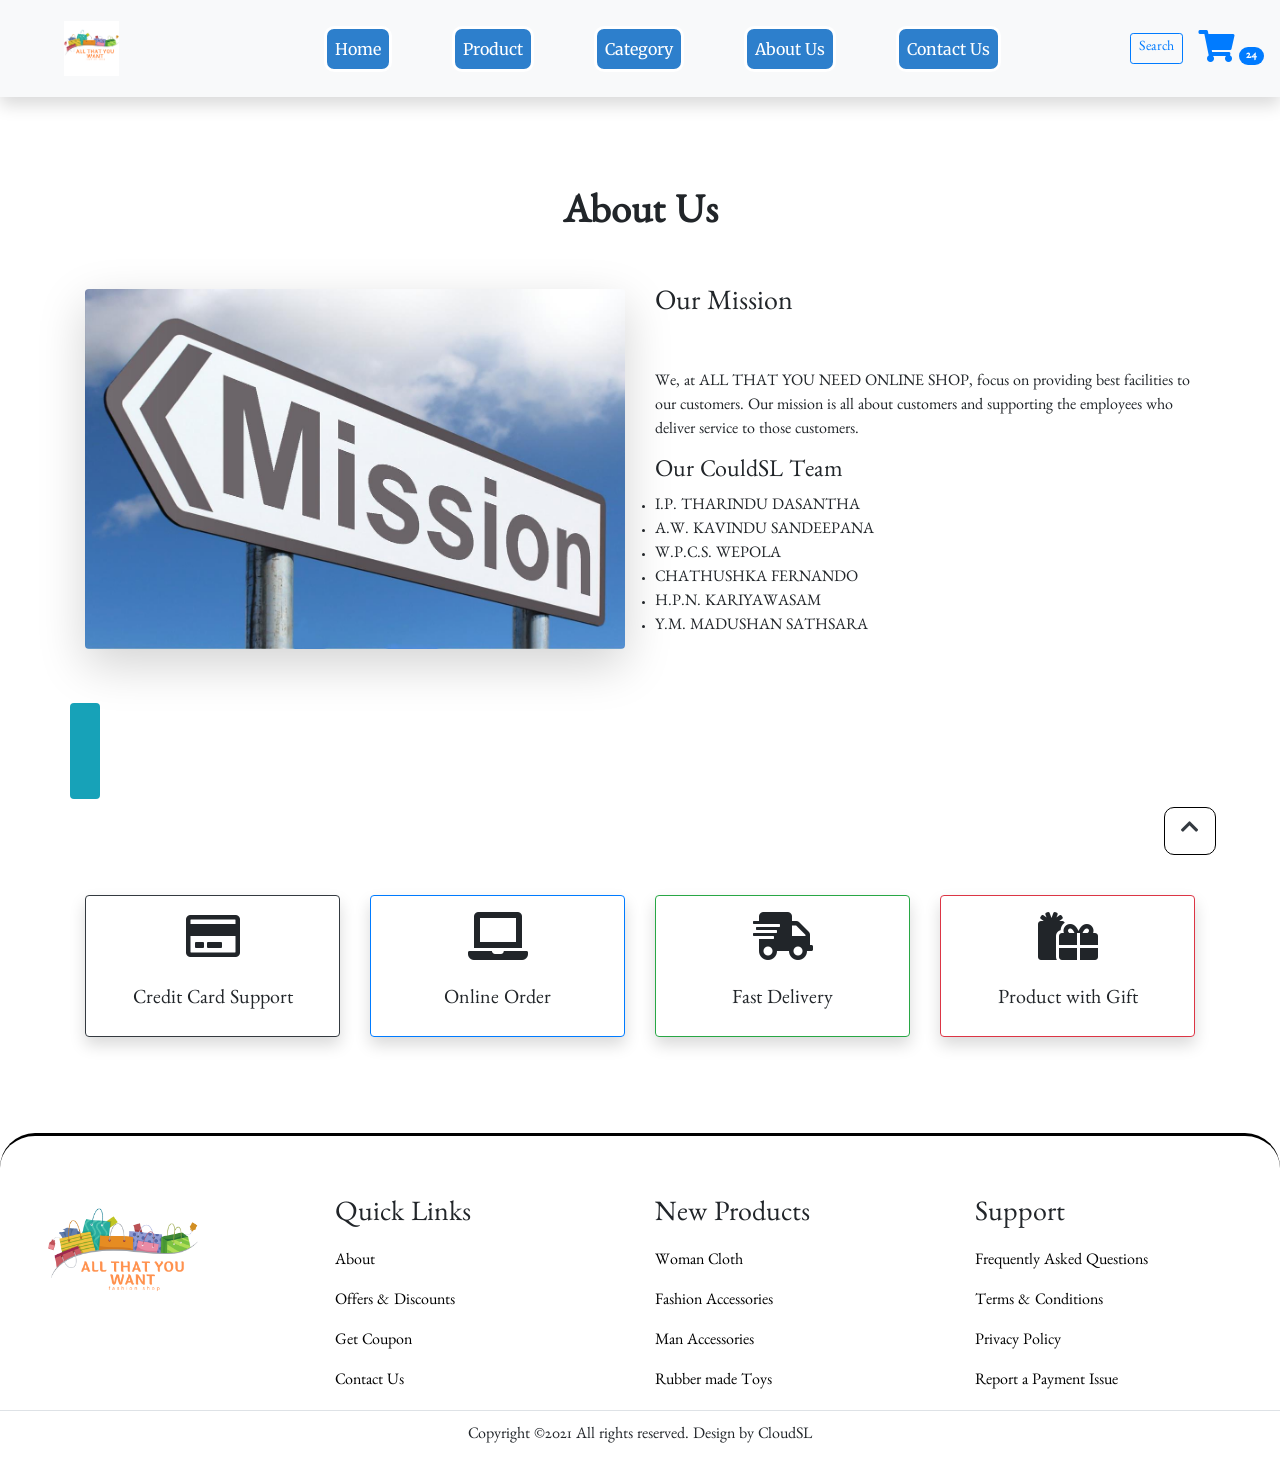
==== about.html @ b26aa937 "commit" ====
<!DOCTYPE html>
<html lang="en">

<head>
    <!-- Required meta tags -->
    <meta charset="utf-8" />
    <meta name="viewport" content="width=device-width, initial-scale=1, shrink-to-fit=no" />

    <!-- style.css  -->
    <link rel="stylesheet" href="assets/css/style.css">

    <!-- Bootstrap CSS -->
    <link rel="stylesheet" href="https://stackpath.bootstrapcdn.com/bootstrap/4.5.2/css/bootstrap.min.css"
        integrity="sha384-JcKb8q3iqJ61gNV9KGb8thSsNjpSL0n8PARn9HuZOnIxN0hoP+VmmDGMN5t9UJ0Z" crossorigin="anonymous">

    <!-- fontawesome cdn link -->
    <link rel="stylesheet" href="https://cdnjs.cloudflare.com/ajax/libs/font-awesome/5.10.0/css/all.min.css"
        integrity="sha512-PgQMlq+nqFLV4ylk1gwUOgm6CtIIXkKwaIHp/PAIWHzig/lKZSEGKEysh0TCVbHJXCLN7WetD8TFecIky75ZfQ=="
        crossorigin="anonymous" />

    <title>Online Shopping Site</title>
</head>

<body id="top">
    <!-- ==============header menu section starts here============== -->
    <section class="header_menu" id="header_menu">
        <div class="container-fluid px-0 shadow">
            <nav class="navbar navbar-expand-lg navbar-light bg-light py-3 ">
                <a class="navbar-brand pl-5" href="javascript:;">
                    <img src="assets/images/logo.png" class="img img-fluid" width="55px" alt="logo">
                </a>
                <button class="navbar-toggler" type="button" data-toggle="collapse"
                    data-target="#navbarSupportedContent" aria-controls="navbarSupportedContent" aria-expanded="false"
                    aria-label="Toggle navigation">
                    <span class="navbar-toggler-icon"></span>
                </button>

                <div class="collapse navbar-collapse" id="navbarSupportedContent">
                    <ul class="navbar-nav mx-auto">
                        <li class="nav-item ">
                            <a class="nav-link" href="index.html">Home <span class="sr-only">(current)</span></a>
                        </li>
                        <li class="nav-item ">
                            <a class="nav-link" href="product.html">Product</a>
                        </li>
                        <li class="nav-item ">
                            <a class="nav-link" href="category.html">Category</a>
                        </li>
                        <li class="nav-item active">
                            <a class="nav-link" href="about.html">About Us</a>
                        </li>
                        <li class="nav-item">
                            <a class="nav-link" href="contact.html">Contact Us</a>
                        </li>
                        <!-- <li class="nav-item dropdown">
              <a class="nav-link dropdown-toggle" href="#" id="navbarDropdown" role="button" data-toggle="dropdown"
                aria-haspopup="true" aria-expanded="false">
                Dropdown
              </a>
              <div class="dropdown-menu" aria-labelledby="navbarDropdown">
                <a class="dropdown-item" href="#">Action</a>
                <a class="dropdown-item" href="#">Another action</a>
                <div class="dropdown-divider"></div>
                <a class="dropdown-item" href="#">Something else here</a>
              </div>
            </li> -->
                    </ul>
                    <div class="search mr-3">
                        <a href="search.html" class="btn btn-sm btn-outline-primary">
                            Search
                        </a>
                    </div>
                    <div class="cart">
                        <a href="cart.html">
                            <i class="fas fa-shopping-cart fa-2x"></i>
                            <span class="badge badge-pill badge-primary">24</span>
                        </a>
                    </div>
                </div>
            </nav>
        </div>
    </section>
    <!-- ==============header menu section ends here============== -->

    <!-- ==============about starts here============== -->
    <section class="about py-5 my-5" id="about">
        <div class="container ">
            <div class="section_title text-center mb-5">
                <h1 class="text-capitalize"><strong>About Us</strong></h1>
            </div>
            <div class="row">
                <div class="col-md-6">
                    <div class="row">
                        <div class="col-md-12">
                            <img src="assets/images/mission.jpg" class="img img-fluid rounded shadow-lg"
                                alt="about us image">
                        </div>
                    </div>
                </div>
                <div class="col-md-6">

                    <div class="row">
                        <div class="col-md-12">
                            <div class="title">
                                <h3>Our Mission</h3>
                            </div>
                            <div class="about_text mt-sm-5">
                                <p>
                                    We, at ALL THAT YOU NEED ONLINE SHOP, focus on providing best facilities to our customers. Our mission is all about customers and supporting the employees who deliver service to those customers.
                                </p>
                                <h4> Our CouldSL Team</h4>

                                <ul>
                                <li>I.P. THARINDU DASANTHA</li>
                                <li>A.W. KAVINDU SANDEEPANA</li>
                                <li>W.P.C.S. WEPOLA</li>
                                <li>CHATHUSHKA FERNANDO</li>
                                <li>H.P.N. KARIYAWASAM</li>
                                <li>Y.M. MADUSHAN SATHSARA</li></ul>
                            </div>
                        </div>
                    </div>
                </div>
            </div>
            <div class="row">
                <!-- ==============testimonial starts here============== -->
                <section class="text-center bg-info my-5 py-5 rounded">
                    <div class="col-md-10 col-10 mx-auto">
                        <!-- Carousel Wrapper -->
                        <div id="carousel-example-1" class="carousel slide carousel-fade" data-ride="carousel"
                            data-interval="false">
                            <!--Slides-->
                            <div class="carousel-inner">
                                <!--First slide-->
                                <div class="carousel-item active">
                                   
                                <!--First slide-->
                                <!--Second slide-->
                                <div class="carousel-item">
                                    <div class="testimonial">
                                        <!--Avatar-->
                                        <div class="avatar mx-auto mb-4">
                                            <img src="assets/images/testimonial3.jpg" class="rounded-circle img-fluid"
                                                alt="Second sample avatar image">
                                        </div>
                                        <!--Content-->
                                        <p>
                                            <i class="fas fa-quote-left"></i>
                                            Lorem ipsum dolor sit amet, consectetur adipiscing elit, sed do eiusmod tempor incididunt ut labore et dolore magna aliqua. Ut enim ad minim veniam, quis nostrud exercitation ullamco laboris nisi ut aliquip ex ea commodo consequat. </p>
                                        <h4 class="font-weight-bold">XYZ</h4>
                                        <h6 class="font-weight-bold my-3">Photographer at Studio LA</h6>
                                        <!--Review-->
                                        <i class="fas fa-star blue-text"> </i>
                                        <i class="fas fa-star blue-text"> </i>
                                        <i class="fas fa-star blue-text"> </i>
                                        <i class="fas fa-star blue-text"> </i>
                                        <i class="fas fa-star blue-text"> </i>
                                    </div>
                                </div>
                                <!--Second slide-->
                                <!--Third slide-->
                                <div class="carousel-item">
                                    <div class="testimonial">
                                        <!--Avatar-->
                                        <div class="avatar mx-auto mb-4">
                                            <img src="assets/images/testimonial3.jpg" class="rounded-circle img-fluid"
                                                alt="Third sample avatar image">
                                        </div>
                                        <!--Content-->
                                        <p>
                                            <i class="fas fa-quote-left"></i>
                                            Lorem ipsum dolor sit amet, consectetur adipiscing elit, sed do eiusmod tempor incididunt ut labore et dolore magna aliqua. Ut enim ad minim veniam, quis nostrud exercitation ullamco laboris nisi ut aliquip ex ea commodo consequat. Duis aute irure dolor in reprehenderit in voluptate velit esse cillum dolore eu fugiat nulla pariatur.
                                        </p>
                                        <h4 class="font-weight-bold">LMN</h4>
                                        <h6 class="font-weight-bold my-3">Front-end Developer in NY</h6>
                                        <!--Review-->
                                        <i class="fas fa-star blue-text"> </i>
                                        <i class="fas fa-star blue-text"> </i>
                                        <i class="fas fa-star blue-text"> </i>
                                        <i class="fas fa-star blue-text"> </i>
                                        <i class="far fa-star blue-text"> </i>
                                    </div>
                                </div>
                                <!--Third slide-->
                            </div>
                            <!--Slides-->
                            <!--Controls-->
                            <a class="carousel-control-prev left carousel-control" href="#carousel-example-1"
                                role="button" data-slide="prev">
                                <span class="carousel-control-prev-icon" aria-hidden="true"></span>
                                <span class="sr-only">Previous</span>
                            </a>
                            <a class="carousel-control-next right carousel-control" href="#carousel-example-1"
                                role="button" data-slide="next">
                                <span class="carousel-control-next-icon" aria-hidden="true"></span>
                                <span class="sr-only">Next</span>
                            </a>
                            <!--Controls-->
                        </div>
                        <!-- Carousel Wrapper -->
                    </div>
                </section>
                <!-- ==============testimonial ends here============== -->
            </div>
            <div class="row mt-5">
                <div class="col-md-3 col-6">
                    <div class="border border-dark rounded shadow text-center p-3">
                        <div class="mb-4">
                            <i class="far fa-credit-card fa-3x"></i>
                        </div>
                        <div>
                            <h5>Credit Card Support</h5>
                        </div>
                    </div>
                </div>
                <div class="col-md-3 col-6 mt-small-2 mb-small-2">
                    <div class="border border-primary rounded shadow text-center p-3">
                        <div class="mb-4">
                            <i class="fas fa-laptop fa-3x"></i>
                        </div>
                        <div>
                            <h5>Online Order</h5>
                        </div>
                    </div>
                </div>
                <div class="col-md-3 col-6">
                    <div class="border border-success rounded shadow text-center p-3">
                        <div class="mb-4">
                            <i class="fas fa-shipping-fast fa-3x"></i>
                        </div>
                        <div>
                            <h5>Fast Delivery</h5>
                        </div>
                    </div>
                </div>
                <div class="col-md-3 col-6">
                    <div class="border border-danger rounded shadow text-center p-3">
                        <div class="mb-4">
                            <i class="fas fa-gifts fa-3x"></i>
                        </div>
                        <div>
                            <h5>Product with Gift</h5>
                        </div>
                    </div>
                </div>
            </div>
        </div>
    </section>

    <!-- ==============about ends here============== -->

    <!-- ==============footer starts here============== -->
    <section class="footer_section pt-5 pb-2 mt-5" id="footer_section">
        <footer>
            <div class="container-fluid">
                <div class="row">
                    <div class="col-md-3 col-6 pl-5">
                        <div class="footer_title">
                            <img src="assets/images/logo.png" width="150px" class="img img-fluid" alt="logo">
                        </div>
                      
                    </div>
                    <div class="col-md-3 col-6">
                        <div class="footer_title pt-3 mb-3">
                            <h3>Quick Links</h3>
                        </div>
                        <div class="footer_links">
                            <ul>
                                <li><a href="javascript:;">About</a></li>
                                <li><a href="javascript:;">Offers & Discounts</a></li>
                                <li><a href="javascript:;">Get Coupon</a></li>
                                <li><a href="contact.html">Contact Us</a></li>
                            </ul>
                        </div>
                    </div>
                    <div class="col-md-3 col-6">
                        <div class="footer_title pt-3 mb-3">
                            <h3>New Products</h3>
                        </div>
                        <div class="footer_links">
                            <ul>
                                <li><a href="javascript:;">Woman Cloth</a></li>
                                <li><a href="javascript:;">Fashion Accessories</a></li>
                                <li><a href="javascript:;">Man Accessories</a></li>
                                <li><a href="javascript:;">Rubber made Toys</a></li>
                            </ul>
                        </div>
                    </div>
                    <div class="col-md-3 col-6">
                        <div class="footer_title pt-3 mb-3">
                            <h3>Support</h3>
                        </div>
                        <div class="footer_links">
                            <ul>
                                <li><a href="javascript:;">Frequently Asked Questions</a></li>
                                <li><a href="javascript:;">Terms & Conditions</a></li>
                                <li><a href="javascript:;">Privacy Policy</a></li>
                                <li><a href="javascript:;">Report a Payment Issue</a></li>
                            </ul>
                        </div>
                    </div>
                </div>
            </div>
            <div class="border-top">
                <h6 class="text-center mt-3">Copyright ©2021 All rights reserved. Design by CloudSL
                </h6>
            </div>
        </footer>
    </section>
    <div class="backtop">
        <a id="button" href="#top" class="btn btn-lg btn-outline-danger" role="button">
            <i class="fas fa-chevron-up text-dark"></i>
        </a>
    </div>
    <!-- ==============footer ends here============== -->


    <!-- Optional JavaScript -->
    <!-- jQuery first, then Popper.js, then Bootstrap JS -->
    <script src="https://code.jquery.com/jquery-3.5.1.slim.min.js"
        integrity="sha384-DfXdz2htPH0lsSSs5nCTpuj/zy4C+OGpamoFVy38MVBnE+IbbVYUew+OrCXaRkfj"
        crossorigin="anonymous"></script>
    <script src="https://cdn.jsdelivr.net/npm/popper.js@1.16.1/dist/umd/popper.min.js"
        integrity="sha384-9/reFTGAW83EW2RDu2S0VKaIzap3H66lZH81PoYlFhbGU+6BZp6G7niu735Sk7lN"
        crossorigin="anonymous"></script>
    <script src="https://stackpath.bootstrapcdn.com/bootstrap/4.5.2/js/bootstrap.min.js"
        integrity="sha384-B4gt1jrGC7Jh4AgTPSdUtOBvfO8shuf57BaghqFfPlYxofvL8/KUEfYiJOMMV+rV"
        crossorigin="anonymous"></script>
</body>

</html>
---- assets/css/style.css ----
/* fonts styling */
@import url('https://fonts.googleapis.com/css2?family=Benne&display=swap');
@import url('https://fonts.googleapis.com/css2?family=Merriweather&display=swap');

/* css default format setting */
*{
    margin: 0;
    padding: 0;
    box-sizing: border-box;
    font-family: 'Benne', serif;
    scroll-behavior: smooth;;
}
.bg-light-gray{    
    background-color: rgb(241, 240, 240);
}


    input[type="button"]:hover,
    input[type="submit"]:hover,
    input[type="reset"]:hover,
    button:hover,
    .button:hover {
        background-color: #7251ce;
        color: rgb(255, 255, 255) !important;
    }

    input[type="button"]:active,
    input[type="submit"]:active,
    input[type="reset"]:active,
    button:active,
    .button:active {
        background-color: #ffffff;
        top: 1px;
    }

    input[type="button"].large,
    input[type="submit"].large,
    input[type="reset"].large,
    button.large,
    .button.large {
        font-size: 1.5em;
        letter-spacing: -0.025em;
    }

    input[type="button"].alt,
    input[type="submit"].alt,
    input[type="reset"].alt,
    button.alt,
    .button.alt {
        background-color: #8179f1;;
        box-shadow: inset 0px 0px 0px 1px #444141, inset 0px 2px 1px 0px rgba(255, 255, 255, 0.2);
    }

        input[type="button"].alt:hover,
        input[type="submit"].alt:hover,
        input[type="reset"].alt:hover,
        button.alt:hover,
        .button.alt:hover {
            background-color: #7251ce;
            color: #fff !important;
        }

        input[type="button"].alt:active,
        input[type="submit"].alt:active,
        input[type="reset"].alt:active,
        button.alt:active,
        .button.alt:active {
            background-color: #ffffff;
        }


.navbar-nav a
{
    background-color: #2d7fcc ;
    color:#ffffff !important;
    border-style: solid;
    position: relative;
    margin-left: 60px;
    border-radius: 10px;
    font-family: 'Merriweather', serif;;
}


.navbar-nav a:hover
{
    background-color: #ffffff;
    color: #334d94 !important;
}
/* for cart logo hover effect */
.cart a{
    text-decoration: none;
    list-style: none;
}
.cart a:hover{
    text-decoration: none;
    list-style: none;
}
.bg_cart_1{
    background-color: #8EC5FC;
    background-image: linear-gradient(62deg, #8EC5FC 0%, #E0C3FC 100%);
}
.list-group-item{
    background-color: inherit !important;
}

/* for product detail page image gallery */
.carousel-indicators li{
    width: 30px !important;
    height: 50px !important;
}


/* for checkout page */
.bg_checkout_1{
    background-color: #8EC5FC;
    background-image: linear-gradient(62deg, #8EC5FC 0%, #E0C3FC 100%);
}

/* for product layout design */
.single_product{
    background-color: rgb(223, 223, 223);
}
.product_img{
    position: relative;
}
.product_img .new_product{
    position: absolute;
    top: 5%;
    left: 5%;
}

.contact_form{
    background-color: #8EC5FC;
    background-image: linear-gradient(62deg, #8EC5FC 0%, #E0C3FC 100%);
}


/* for services section background gradient */
.feature
{
    color: aliceblue;
    background: rgb(255, 255, 255);
    background: linear-gradient(0deg, rgb(204, 31, 112) 0%, rgb(155, 19, 233) 90%);
}

.footer_section{
    border-top: 3px solid #000000;
    border-radius: 35px;
}

/* for footer links  */
.footer_links ul li{
    list-style: none;
    margin-bottom: 1rem;
}
.footer_links ul li a{
    color: #000;
    text-decoration: none;
    transition: all 0.2s linear;
}
.footer_links ul li a:hover{
    text-decoration: none;
    margin-left: 5px;
}

/* for scroll to top button */
#button{
    position: fixed;
    right: 5%;
    bottom: 5%;
    z-index: 100;
    color: #000;
    border-radius: 10px;
    border-color: rgb(0, 0, 0);
}

#button:hover
{
    background-color: rgb(140, 163, 179);
    box-shadow: #007bff;
}

.contact
{
    color: aliceblue;
    background: rgb(255, 255, 255);
    background: linear-gradient(0deg, rgb(172, 163, 167) 0%, rgb(2, 7, 31) 90%);
}

.mt-small-2{
    margin-top: 0rem!important;
}
.mt-small-5{
    margin-top: 0rem!important;
}
.mb-small-2{
    margin-bottom: 0rem!important;
}
.mb-small-5{
    margin-bottom: 0rem!important;
}
/* for mobile responsive setting */
@media(max-width: 767px){
    .mt-small-2{
        margin-top: .5rem!important;
    }
    .mt-small-5{
        margin-top: 3rem!important;
    }
    .mb-small-2{
        margin-bottom: .5rem!important;
    }
    .mb-small-5{
        margin-bottom: 3rem!important;
    }
}
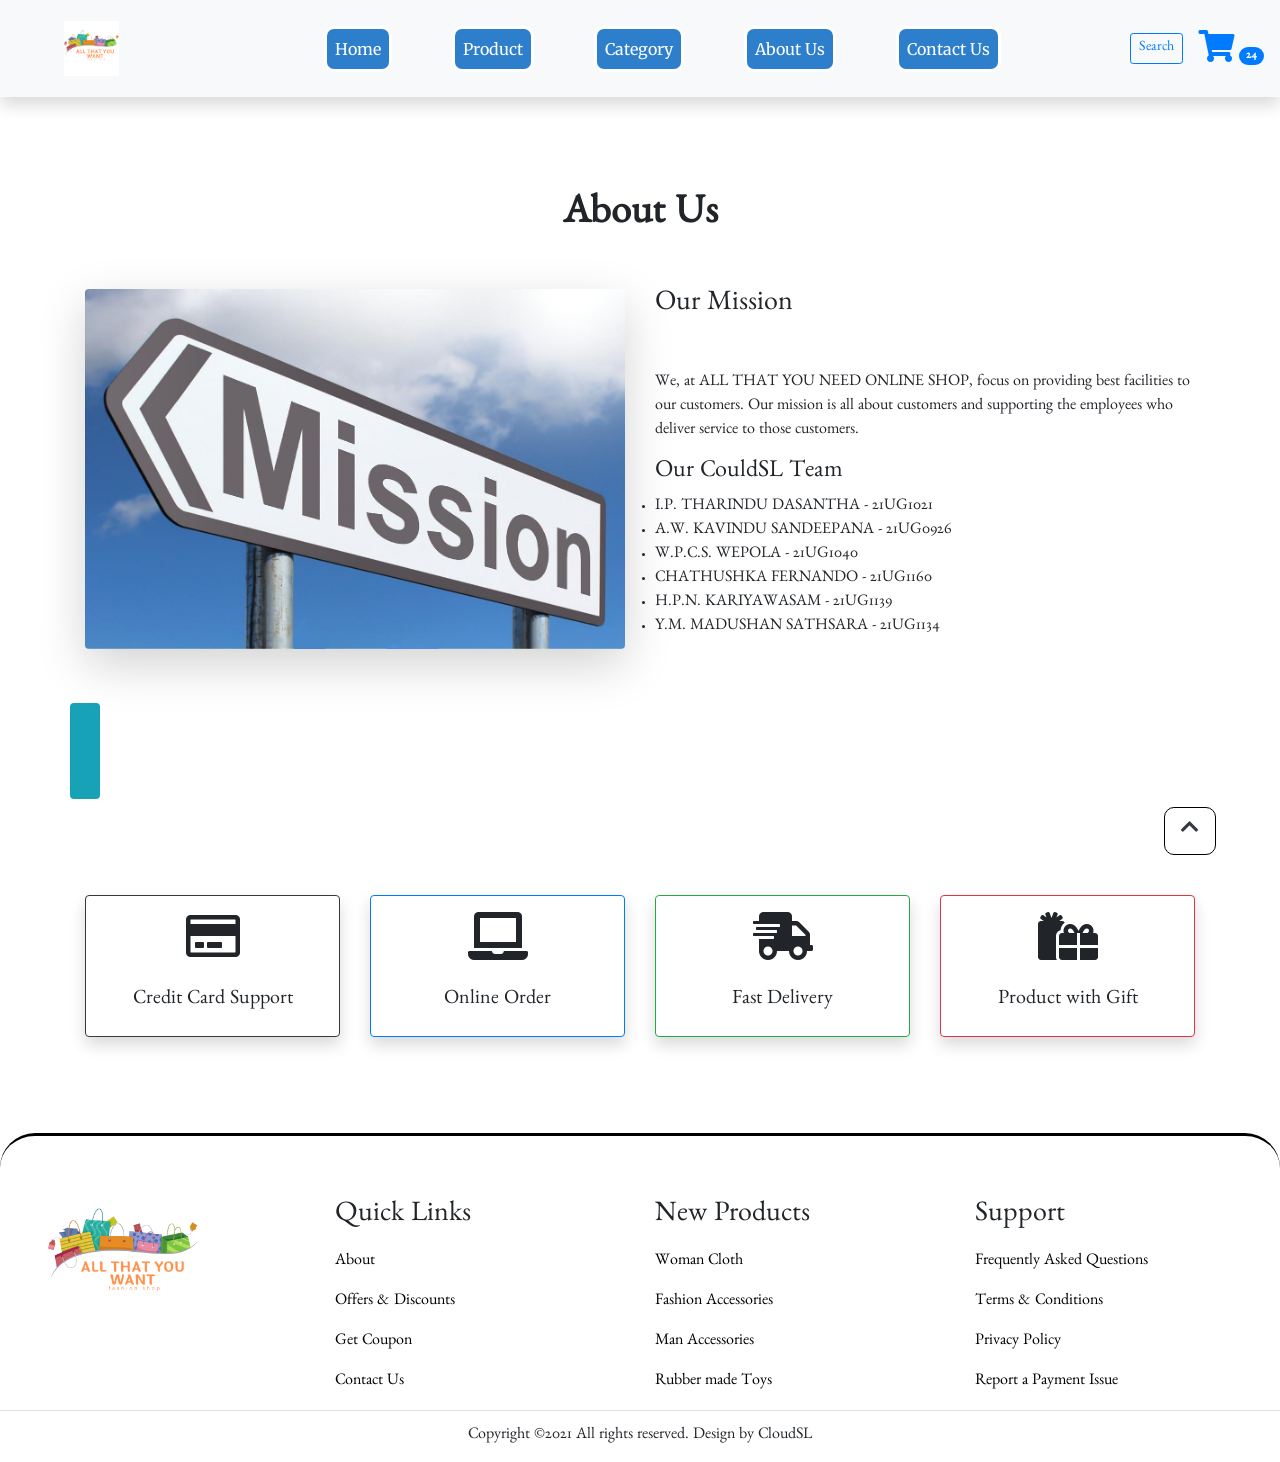
==== commit c6f94350: "commit" ====
--- a/about.html
+++ b/about.html
@@ -111,12 +111,12 @@
                                 <h4> Our CouldSL Team</h4>
 
                                 <ul>
-                                <li>I.P. THARINDU DASANTHA</li>
-                                <li>A.W. KAVINDU SANDEEPANA</li>
-                                <li>W.P.C.S. WEPOLA</li>
-                                <li>CHATHUSHKA FERNANDO</li>
-                                <li>H.P.N. KARIYAWASAM</li>
-                                <li>Y.M. MADUSHAN SATHSARA</li></ul>
+                                <li>I.P. THARINDU DASANTHA - 21UG1021</li>
+                                <li>A.W. KAVINDU SANDEEPANA - 21UG0926</li>
+                                <li>W.P.C.S. WEPOLA - 21UG1040</li>
+                                <li>CHATHUSHKA FERNANDO - 21UG1160</li>
+                                <li>H.P.N. KARIYAWASAM - 21UG1139</li>
+                                <li>Y.M. MADUSHAN SATHSARA - 21UG1134</li></ul>
                             </div>
                         </div>
                     </div>
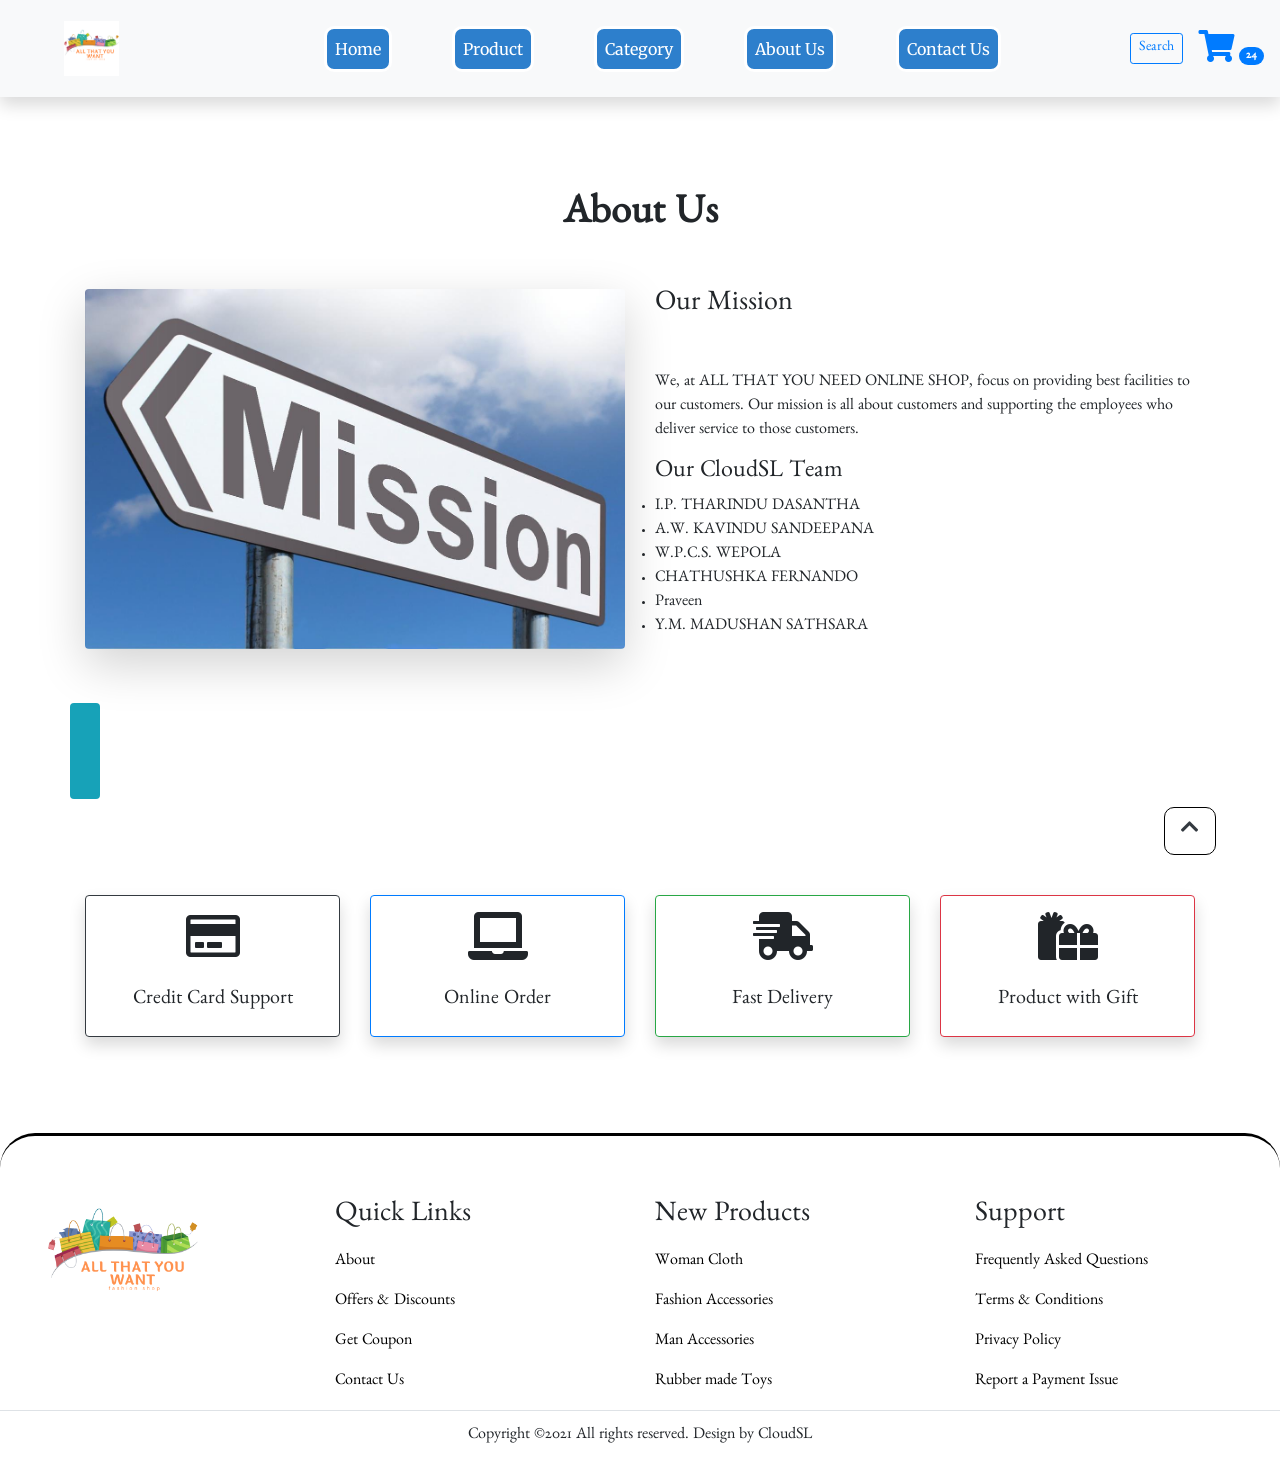
==== commit 24c57a60: "Update about.html" ====
--- a/about.html
+++ b/about.html
@@ -108,15 +108,15 @@
                                 <p>
                                     We, at ALL THAT YOU NEED ONLINE SHOP, focus on providing best facilities to our customers. Our mission is all about customers and supporting the employees who deliver service to those customers.
                                 </p>
-                                <h4> Our CouldSL Team</h4>
+                                <h4> Our CloudSL Team</h4>
 
                                 <ul>
-                                <li>I.P. THARINDU DASANTHA - 21UG1021</li>
-                                <li>A.W. KAVINDU SANDEEPANA - 21UG0926</li>
-                                <li>W.P.C.S. WEPOLA - 21UG1040</li>
-                                <li>CHATHUSHKA FERNANDO - 21UG1160</li>
-                                <li>H.P.N. KARIYAWASAM - 21UG1139</li>
-                                <li>Y.M. MADUSHAN SATHSARA - 21UG1134</li></ul>
+                                <li>I.P. THARINDU DASANTHA</li>
+                                <li>A.W. KAVINDU SANDEEPANA</li>
+                                <li>W.P.C.S. WEPOLA</li>
+                                <li>CHATHUSHKA FERNANDO</li>
+                                <li>Praveen</li>
+                                <li>Y.M. MADUSHAN SATHSARA</li></ul>
                             </div>
                         </div>
                     </div>
